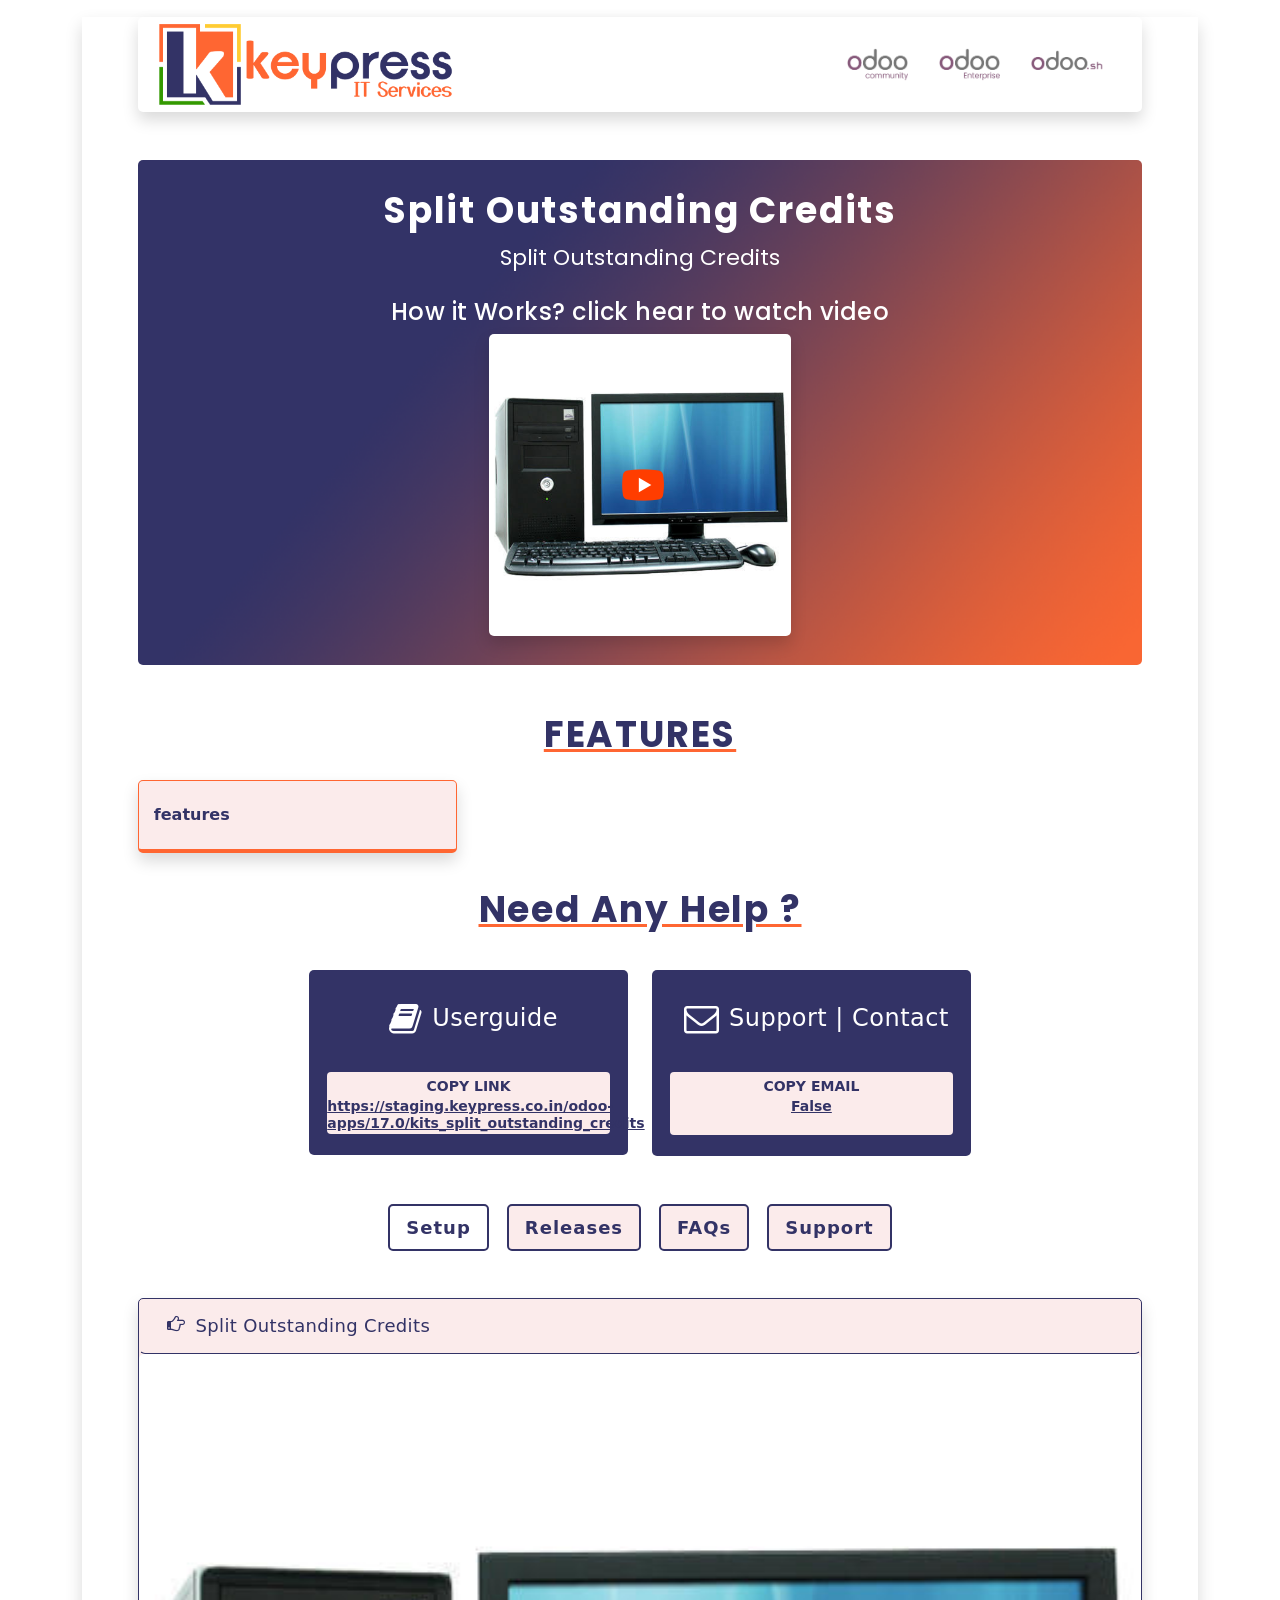
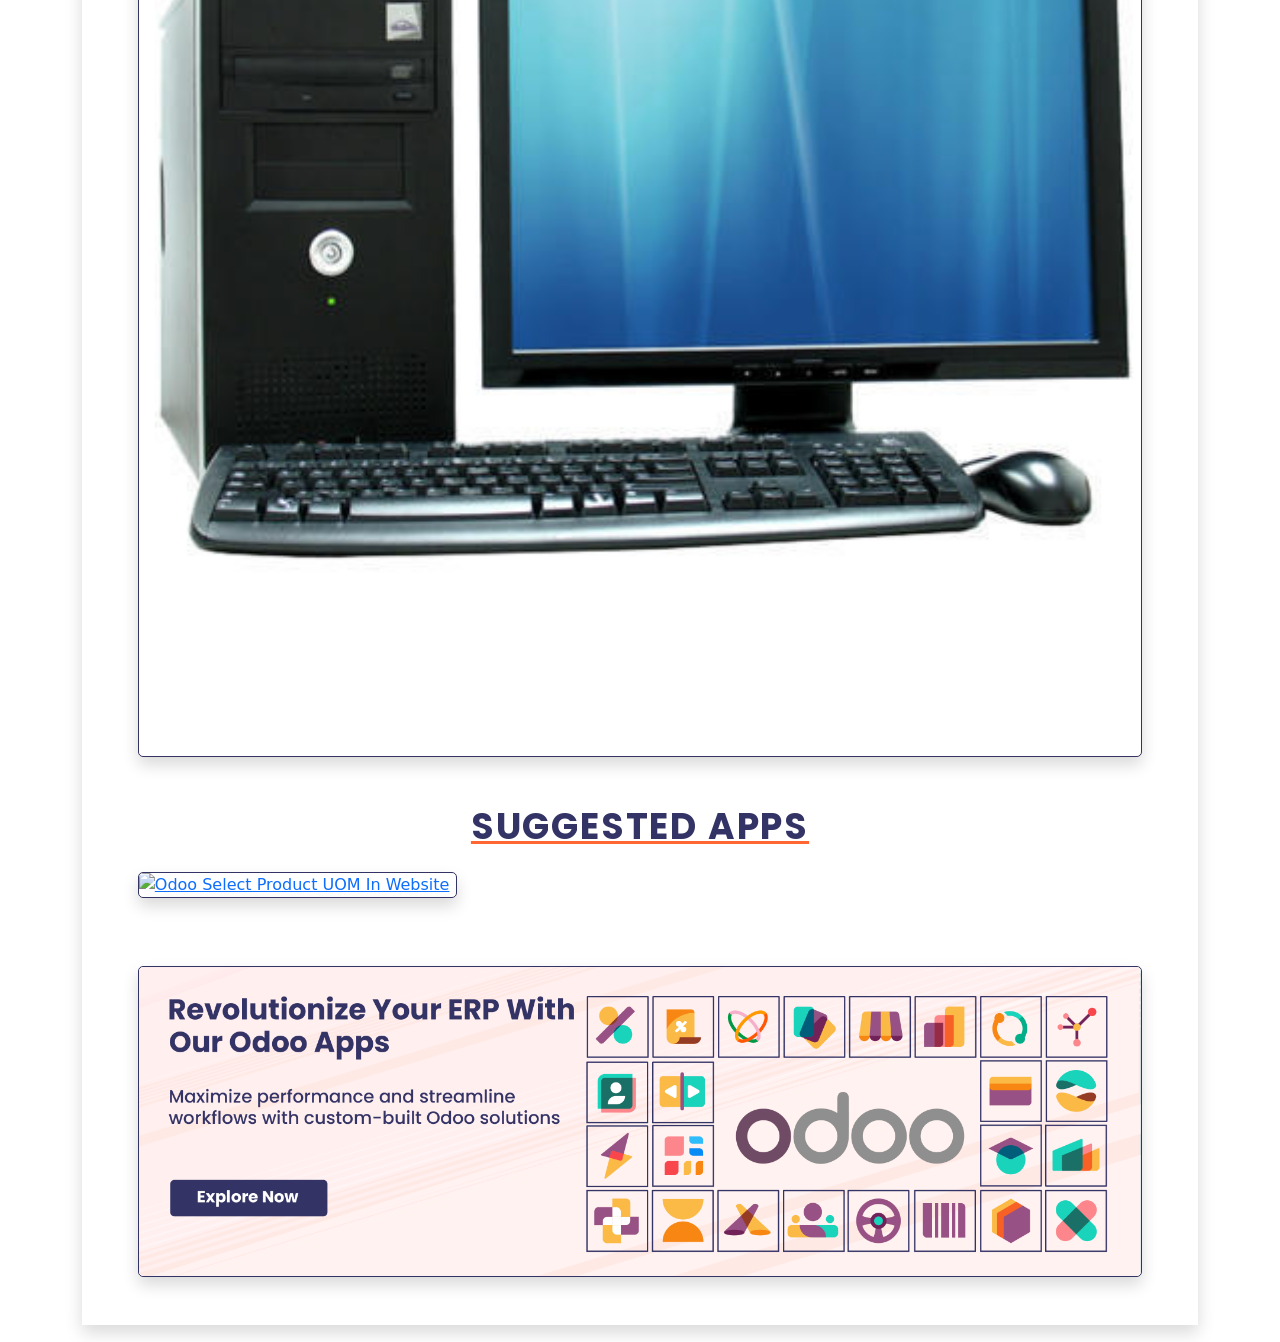
==== kits_split_outstanding_credits/static/description/index.html @ 246097b8 "testing" ====
<!DOCTYPE html>
<html lang="en">


<head>
    <meta charset="utf-8">
    <meta name="viewport" content="width=device-width, initial-scale=1, shrink-to-fit=no">
    <link rel="stylesheet" href="https://cdn.jsdelivr.net/npm/bootstrap@4.6.0/dist/css/bootstrap.min.css" integrity="sha384-B0vP5xmATw1+K9KRQjQERJvTumQW0nPEzvF6L/Z6nronJ3oUOFUFpCjEUQouq2+l" crossorigin="anonymous">
    <script src="https://code.jquery.com/jquery-3.5.1.min.js" integrity="sha256-9/aliU8dGd2tb6OSsuzixeV4y/faTqgFtohetphbbj0=" crossorigin="anonymous"></script>
    <script src="https://cdn.jsdelivr.net/npm/bootstrap@4.6.0/dist/js/bootstrap.bundle.min.js" integrity="sha384-Piv4xVNRyMGpqkS2by6br4gNJ7DXjqk09RmUpJ8jgGtD7zP9yug3goQfGII0yAns" crossorigin="anonymous"></script>
    <link rel="stylesheet" href="https://use.fontawesome.com/releases/v5.0.7/css/all.css">
    <link rel="stylesheet" href="https://cdnjs.cloudflare.com/ajax/libs/font-awesome/4.7.0/css/font-awesome.min.css">
    <title>Split Outstanding Credits</title>
    <link rel="preconnect" href="https://fonts.googleapis.com">
    <link rel="preconnect" href="https://fonts.gstatic.com" crossorigin>
    <link href="https://fonts.googleapis.com/css2?family=Edu+AU+VIC+WA+NT+Hand:wght@400..700&family=Poppins:ital,wght@0,100;0,200;0,300;0,400;0,500;0,600;0,700;0,800;0,900;1,100;1,200;1,300;1,400;1,500;1,600;1,700;1,800;1,900&family=Roboto:ital,wght@0,100;0,300;0,400;0,500;0,700;0,900;1,100;1,300;1,400;1,500;1,700;1,900&display=swap" rel="stylesheet">
    <link href="https://cdn.jsdelivr.net/npm/bootstrap@5.1.3/dist/css/bootstrap.min.css" rel="stylesheet">
</head>
<body>
    <div class="container">
        <div>
            <section class="kits-index" style="box-shadow: 0 .5rem 1rem rgba(0,0,0,.15)!important;">
                <div id="index-header" class="shadow" style="margin: 1.5% 5%;background-color: #ffffff;text-align: center;position: relative;top: 0px;overflow: hidden; border-radius: 5px;">
                    <div class="d-flex flex-row justify-content-between flex-wrap">
                        <div class="d-flex justify-content-start col-12 col-md-6 col-lg-4">
                            <img style="width:100%;" src="[data-uri]"
                                alt="Keypress IT Services">
                        </div>
                        
                        <div id="support-in-odoo" class="align-self-center col-12 col-md-6 col-lg-4">
                            
                            <img src="[data-uri]"  style="width: 20%;margin: 0 13px;" class="suppoted-img"/>
                               
                            <img src="[data-uri]" style="width: 20%;margin: 0 13px;" class="suppoted-img"/>
                               
                            <img src="[data-uri]" class="suppoted-img" style="width: 23.5%;margin: 0 13px;"/>
                            
                        </div>
                        
                    </div>
                </div>
                <div id="kits-discription-youtube" class="mt-5" style="margin: 1.5% 5%;">
                    <div class="position-relative w-100" style="height: auto;padding: 5px;border-radius: 5px;display:inline-grid">
                            <img src="[data-uri]" class="w-100 h-100 img img-fluid position-absolute left_0" style="border-radius: 5px;"/>                        
                        <div class="position-relative row justify-content-center text-center">
                            <div class="app-info m-4 d-flex flex-column align-items-center">
                                <div style="color: white;" class="name">
                                    <h1 style="color:white;font-size: 36px; font-family: Poppins; font-weight: 700; letter-spacing: 0.05em;">Split Outstanding Credits</h1>
                                </div>
                                <div style="color: white;" class="summery">
                                    <p style="font-size: 22px;font-family: Poppins;color:white;">Split Outstanding Credits</p>
                                </div>
                                
                                <h3 class="mt-2" style="color: white;font-size: 24px; font-family: Poppins; font-weight: 500; letter-spacing: 0.02em;">How it Works? click hear to watch video</h3>
                                <div class="col-md-8 col-lg-6 col-xl-4 position-relative">
                                    <a class="kits-video-link d-inline-block p-0 position-absolute d-flex align-items-center justify-content-center" style="width:100%; height:100%" target="_blank" href="https://staging.keypress.co.in/odoo-apps/17.0/kits_split_outstanding_credits">
                                        <img src="[data-uri]" class="img img-fluid position-absolute" style="width:50px;margin-right: 7%;"/>
                                    </a>
                                    <img src="[data-uri]" style="border-radius:5px;width:100%;height:100%" class="img img-fluid shadow">
                                </div>
                                
                            </div>
                        </div>
                    </div>
                </div>
                
                <div id="kits-features" class="mt-5" style="margin: 1.5% 5%;">
                    <div class="text-center" style="text-decoration: underline;color: #ff6632;">
                        <h1 style="color:#333366;font-size: 36px; font-family: Poppins; font-weight: 700; letter-spacing: 0.05em;">FEATURES</h1>
                    </div>
                    <div id="features-containt" class="row mt-4">
                        <div class="col-md-4 mb-2" style="padding-bottom: 10px;">
                            <div class="d-flex justify-content-start align-items-center shadow" style= "padding:15px 5px; border:1px solid #ff6632; border-bottom:4px solid #ff6632; background-color:#fbebeb; border-radius:5px;height:73px;">
                                <span style="color:#333366; font-weight:600; vertical-align:middle; padding-left:10px;">features</span>
                            </div>
                        </div>
                    </div>
                </div>
                
                <div id="kits-help-section" style="margin: 1.5% 5%;">
                    <div class="help-title text-center" style="text-decoration: underline;color: #ff6632;">
                        <h1 style="color:#333366;font-size: 36px; font-family: Poppins; font-weight: 700; letter-spacing: 0.05em;">Need Any Help ?</h1>
                    </div>

                    <div class="row justify-content-center mt-4" >
                        
                        
                        <div class="col-md-6 col-lg-5 col-xl-4" style="padding-top: 15px;">
                            <div class="kits-box" style="background-color:#333366; border-radius:5px; padding:21px 18px">
                                <div class="d-flex align-items-center justify-content-center">
                                    <div class="kits-icon" style="padding: 10px;">
                                        <i class="fa fa-book" style="color: white;font-size: 35px;font-weight: 500;margin-bottom: 2px;" aria-hidden="true"></i>
                                    </div>
                                    <div class="kits-icon-content" style="padding-top: 6px;">
                                        <h3 style="color: #FFFFFF;font-size: 24px;font-weight: 500; letter-spacing: 0.02em;">Userguide</h3>
                                    </div>
                                </div>

                                <div class="link-box mt-4" style="background-color:#fbebeb; border-radius:4px; padding:2px 0px;text-align:center;">
                                    <span style=" font-size:14px; line-height:17px; font-weight:700; color:#333366; margin-bottom:0 !important">COPY LINK</span>
                                    <a href="https://staging.keypress.co.in/odoo-apps/17.0/kits_split_outstanding_credits" style="color:#333366;" target="_blank">
                                        <p style=" font-size:14px; line-height:17px; font-weight:600; color:#333366; margin-bottom:0 !important; text-align:center;">
                                            https://staging.keypress.co.in/odoo-apps/17.0/kits_split_outstanding_credits
                                        </p>
                                    </a>
                                </div>
                            </div>
                        </div>
                        
                        <div class="col-md-6 col-lg-5 col-xl-4" style="padding-top: 15px;">
                            <div class="kits-box" style="background-color:#333366; border-radius:5px; padding:21px 18px">
                                <div class="d-flex align-items-center justify-content-center">
                                    <div class="kits-icon" style="padding: 10px;">
                                        <i class="fa fa-envelope-o" style="color: white;font-size: 35px;font-weight: 500;" aria-hidden="true"></i>
                                    </div>
                                    <div class="kits-icon-content" style="padding-top: 6px;">
                                        <h3 style="color: #FFFFFF;font-size: 24px;font-weight: 500; letter-spacing: 0.02em;">Support | Contact</h3>
                                    </div>
                                </div>

                                <div class="link-box mt-4" style="background-color:#fbebeb; border-radius:4px; padding:2px 0px 20px 0px;text-align:center;">
                                    <span style=" font-size:14px; line-height:17px; font-weight:700; color:#333366; margin-bottom:0 !important">COPY EMAIL</span>
                                    <a href="mailto:False" style="color:#333366;">
                                        <p style=" font-size:14px; line-height:17px; font-weight:600; color:#333366; margin-bottom:0 !important;">
                                            False
                                        </p>
                                    </a>
                                </div>
                            </div>
                        </div>
                    </div>
                </div>
                
                <div id="kits_tab_contentes" class="mt-5" style="margin: 1.5% 5%;">
                    <!-- Nav tabs -->
                    <ul id="kits_tab" class="nav nav-tabs justify-content-center gap-2" role="tablist" style="border-bottom:0px; background-color: white;">
                        
                        <li class="nav-item oe_styling_v8" role="presentation" style="background-color:#fbebeb; border-radius:5px; font-weight:600; margin:0 5px">
                            <a class="nav-link active" id="setup-tab" data-bs-toggle="tab" href="#setup" role="tab" aria-controls="setup" aria-selected="true" style="color:#333366;border-radius:5px; letter-spacing:1px; border: 2px solid #333366; font-size: 18px;">Setup</a>
                        </li>
                        
                        
                        <li class="nav-item" role="presentation" style="background-color:#fbebeb; border-radius:5px; font-weight:600; margin:0 5px">
                            <a class="nav-link" id="releases-tab" data-bs-toggle="tab" href="#releases" role="tab" aria-controls="releases" aria-selected="false" style="color: #333366;border-radius:5px; letter-spacing:1px; border: 2px solid #333366; font-size: 18px;">Releases</a>
                        </li>
                        
                        
                        <li class="nav-item" role="presentation" style="background-color:#fbebeb; border-radius:5px; font-weight:600; margin:0 5px">
                            <a class="nav-link" id="faqs-tab" data-bs-toggle="tab" href="#faqs"    role="tab" aria-controls="faqs" aria-selected="false" style="color: #333366;border-radius:5px; letter-spacing:1px; border: 2px solid #333366; font-size: 18px;">FAQs</a>
                        </li>
                        
                        <li class="nav-item" role="presentation" style="background-color:#fbebeb; border-radius:5px; font-weight:600; margin:0 5px">
                            <a class="nav-link" id="support-tab" data-bs-toggle="tab" href="#support" role="tab" aria-controls="support" aria-selected="false" style="color: #333366;border-radius:5px; letter-spacing:1px; border: 2px solid #333366; font-size: 18px;">Support</a>
                        </li>
                    </ul>
                  
                    <!-- Tab content -->
                    <div id="kits_tab_content" class="tab-content mt-5">
                        
                        <div class="tab-pane fade show active" id="setup" role="tabpanel" aria-labelledby="setup-tab">
                            <div id="kits-screenshots" class="d-flex flex-column gap-3">
                                <div class="shadow" style="border-radius:5px; border: 1px solid #333366;background-color: #fbebeb;">
                                    <div class="mt0 alert d-flex" style="padding: 15px 8px 8px 8px; margin:0;border-bottom: 1px solid #333366;">
                                        
                                        <i class="fa fa-hand-o-right" style="font-weight: 500;font-size: 18px;color: #333366;padding: 0% 10px 0% 2%;"></i>
                                        <h3 class="mb-2" style="font-size: 18px;font-weight: 500; letter-spacing: 0.02em;color: #333366;">Split Outstanding Credits
                                        </h3>
                                        
                                    </div>
                                    <div class="screenshot" style="width:100%">
                                        
                                        <img class="img img-fluid oe_screenshot" style="width: 100%;border-radius: 5px;" src="[data-uri]" alt="screenshot-0" />
                                        
                                    </div>
                                </div>
                            </div>
                        </div>
                        
                        
                        <div class="tab-pane fade" id="releases" role="tabpanel" aria-labelledby="releases-tab">
                            <div id="kits-releases" class="d-flex flex-column gap-3">
                                <div class="shadow" style="border-radius:5px; border: 1px solid #333366;background-color: #fbebeb;">
                                    <div class="d-flex" style="padding: 15px 8px 8px 8px; margin:0">
                                        <i class="fa fa-hand-o-right" style="font-size: 18px;padding: 0% 10px 0% 2%;color: #333366;"></i>
                                        <h3 style="margin-right: 15px;font-size: 18px;font-weight: 500; letter-spacing: 0.02em;color: #333366;margin-bottom: 0.5rem;">Version : 17.0.0.1</h3>
                                        <h3 style="margin-right: 15px;font-size: 18px;font-weight: 500; letter-spacing: 0.02em;color: #333366;margin-bottom: 0.5rem;">|</h3>
                                        <h3 style="font-size: 18px;font-weight: 500; letter-spacing: 0.02em;color: #333366;margin-bottom: 0.5rem;">Released On : 8<sup>th</sup> January 2025</h3>
                                    </div>
                                    <div style="padding: 0px 8px 8px 8px;">
                                         
                                        <ul class="list-unstyled" style="font-size: 16px;margin: 0;text-align: left;">
                                        
                                        <li style="margin-bottom: 5px;font-size: 16px;color: #28282c;"><i class='fa fa-chevron-right' style="font-size: 16px; font-weight: 500;color:#333366;margin-right: .5rem !important;padding: 0% 10px 0% 2%;"></i>Split Outstanding Credits</li>
                                        
                                        </ul>
                                        
                                    </div>
                                </div>
                                
                            </div>
                        </div>
                        
                        
                        <div class="tab-pane fade" id="faqs" role="tabpanel" aria-labelledby="faqs-tab">
                            <div id="kits-faqs" class="d-flex flex-column gap-3">
                                <div class="shadow" style="border-radius:5px; border: 1px solid #333366;background-color: #fbebeb;">
                                    <div class="mt0 alert d-flex" style="padding: 15px 8px 8px 8px; margin:0">
                                        <i class="fa fa-hand-o-right" style="font-weight: 500;font-size: 18px;color: #333366;padding: 0% 10px 0% 2%;"></i>
                                        <h3 class="mb-0" style="font-size: 18px;font-weight: 500; letter-spacing: 0.02em;color: #333366;">Question
                                        </h3>
                                    </div>
                                    <div class="" style="padding: 0px 8px 8px 8px; margin:0">
                                        <ul class= "list-unstyled d-flex" style="font-size: 16px;margin: 0;text-align: left;">
                                        <i class='fa fa-circle' style="font-size: 10px; font-weight: 500;color:#333366;margin-right: .5rem !important;padding: 6px 10px 0% 2%;"></i>
                                        <li style="margin-bottom: 5px;font-size: 16px;color: #28282c;">answer</li>
                                        </ul>
                                    </div>
                                </div>
                            </div>
                        </div>
                        
                        <div class="tab-pane fade" id="support" role="tabpanel" aria-labelledby="support-tab">
                            <div id="kits-support" class="d-flex flex-column">
                                <div class="shadow" style="border-radius:5px; border: 1px solid #333366;background-color: #fbebeb;">
                                    <div class="mt0 alert text-center" style="padding: 15px 8px 8px 8px; margin:0">
                                        <h3 class="mb-0" style="padding: 0% 2%;font-size: 18px; font-weight: 500; letter-spacing: 0.02em;color: #333366;">We will provide <b>90 days</b> free support if you face any issue due to the our apps, By using our module you are agree to our privacy policy and terms of service.
                                        </h3>
                                    </div>
                                    <div class="d-flex justify-content-center" style="padding: 15px 8px 8px 8px; margin:0">
                                        <div class="d-flex flex-row justify-content-between align-items-center gap-4" style="background-color: #333366;border-radius: 5px;padding: 5px;">
                                            <div style="background-color: white;border-radius: 5px;padding: 1px;">
                                                <img src="[data-uri]" style="width: 40px;"/>
                                            </div>                                         
                                            <a href="mailto:False" class="text-break" style="color: white; margin-bottom: 0; font-weight: 500; font-size: 16px;padding-right: 1.5rem; white-space: normal; display: block;">False</a>
                                        </div>
                                    </div>
                                    <div class="d-flex justify-content-center" style="padding: 15px 8px 8px 8px; margin:0">
                                        <div style="padding: 5px;">
                                            <div style="text-align: center;padding-bottom: 5px;">
                                                <h4 style="font-weight: 600;font-size: 22px; color: #333366; ">Support Policy</h4>
                                            </div>
                                            <div class="d-flex flex-row justify-content-between align-items-center gap-4" style="background-color: #333366;border-radius: 5px;padding: 5px;">
                                                <div style="padding: 4px 4px;background-color: white;border-radius: 5px;flex-shrink:0">
                                                    <img style="width:40px" src="[data-uri]">
                                                </div>
                                                <a href="False" class="text-break" target="_blank" style="color: white; margin-bottom: 0; font-weight: 500; font-size: 16px;padding-right: 1.5rem; white-space: normal;display: block;">False</a>
                                            </div>
                                        </div>
                                    </div>
                                </div>
                            </div>    
                        </div>
                    </div>
                </div>
                
                <div id="kits-suggested-apps" class="mt-5" style="margin: 1.5% 5%;">
                    <div class="text-center" style="text-decoration: underline;color: #ff6632;">
                        <h1 style="color:#333366;font-size: 36px; font-family: Poppins; font-weight: 700; letter-spacing: 0.05em;">SUGGESTED APPS</h1>
                    </div>
                    <div id="suggested-apps" class="row mt-4">
                        <div class="col-sm-6 col-xl-4 col-lg-4" style="padding-bottom: 20px;">
                            <a href="/17.0/suggest-1"  target="_blank">
                                <div class="d-flex justify-content-center align-items-center shadow" style= "border:1px solid #333366; border-radius:5px;">
                                    <img src="" alt="Odoo Select Product UOM In Website" class="w-100 " style="border-radius: 5px;">
                                </div>
                            </a>
                        </div>
                    </div>
                </div>
                
                <div id="kits-our-apps" class="mt-5" style="margin: 1.5% 5%;padding-bottom: 3rem;">
                    <div class="d-flex justify-content-center">
                        <div class="shadow" style="border: 1px solid #333366;border-radius: 5px;">
                            <a href="https://apps.odoo.com/apps/modules/browse?author=Keypress%20IT%20Services" style="color: white;text-decoration: none;"  target="_blank">
                                <img src="[data-uri]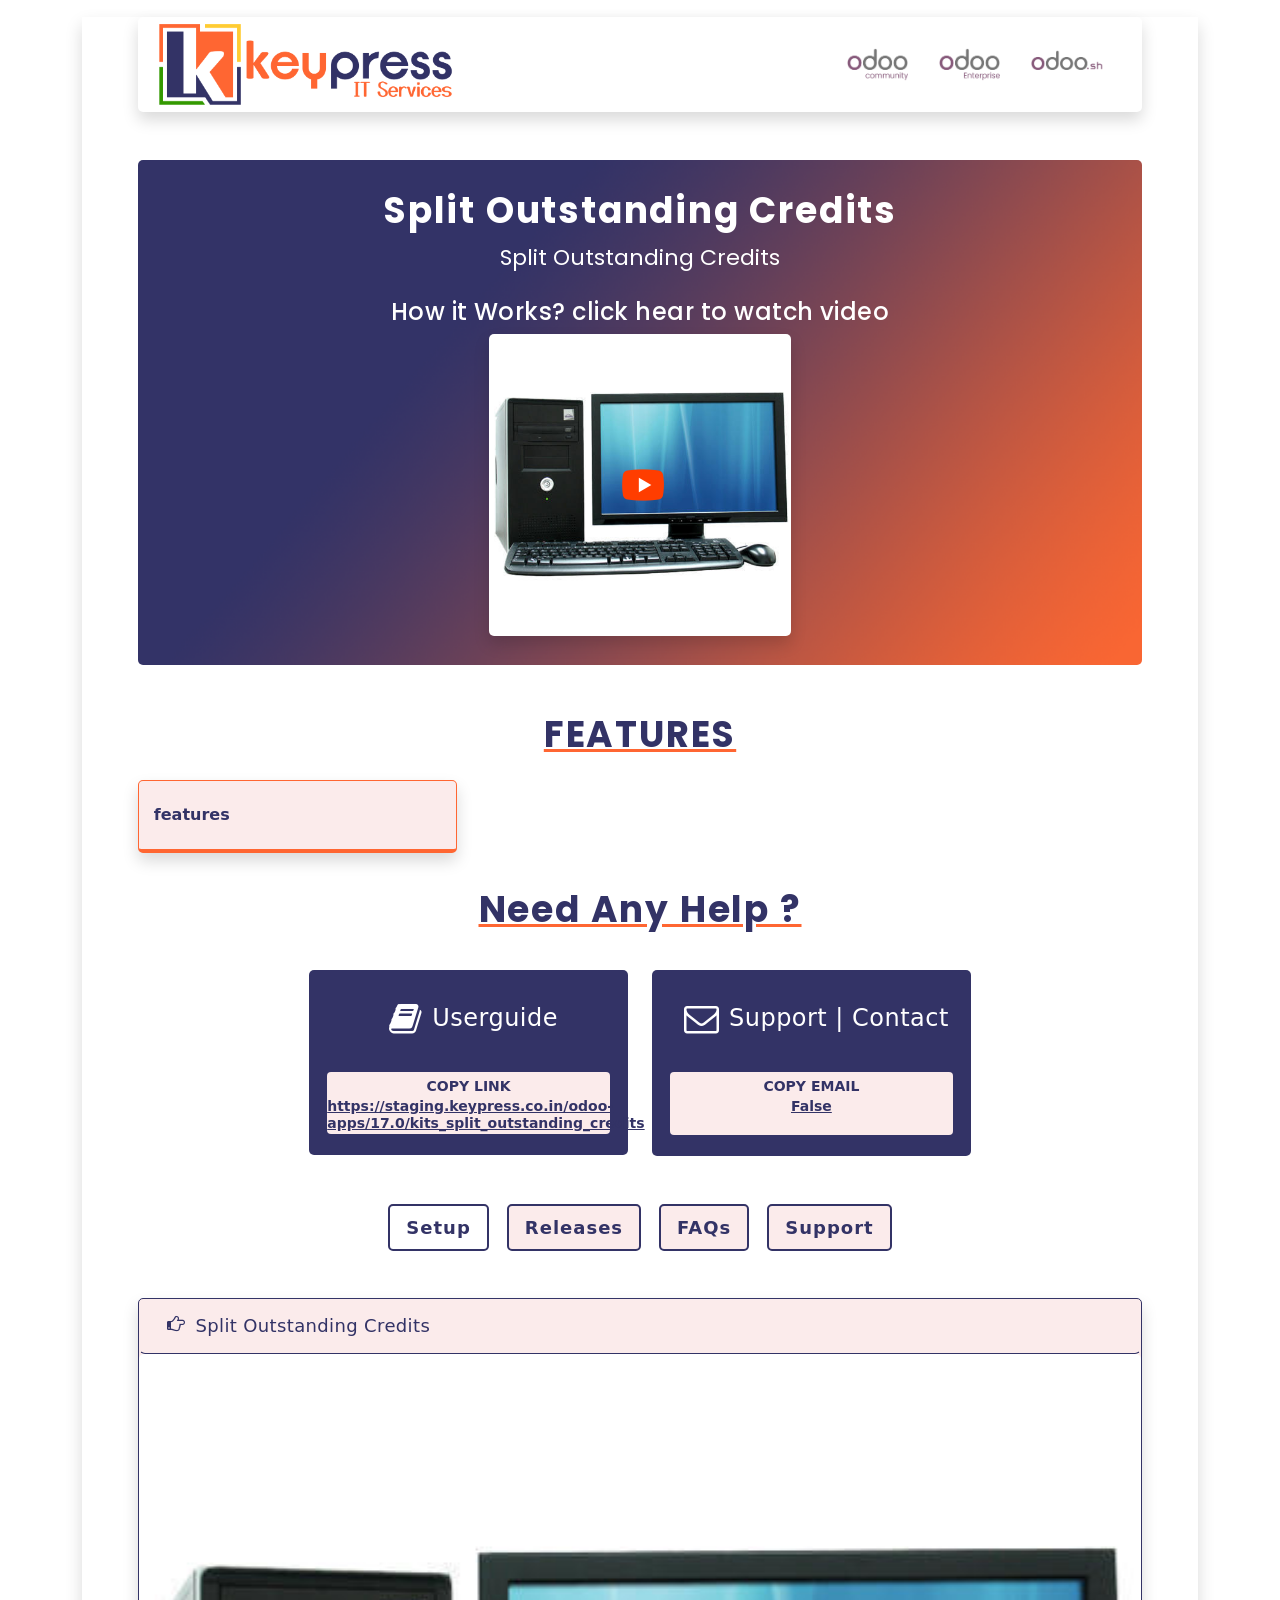
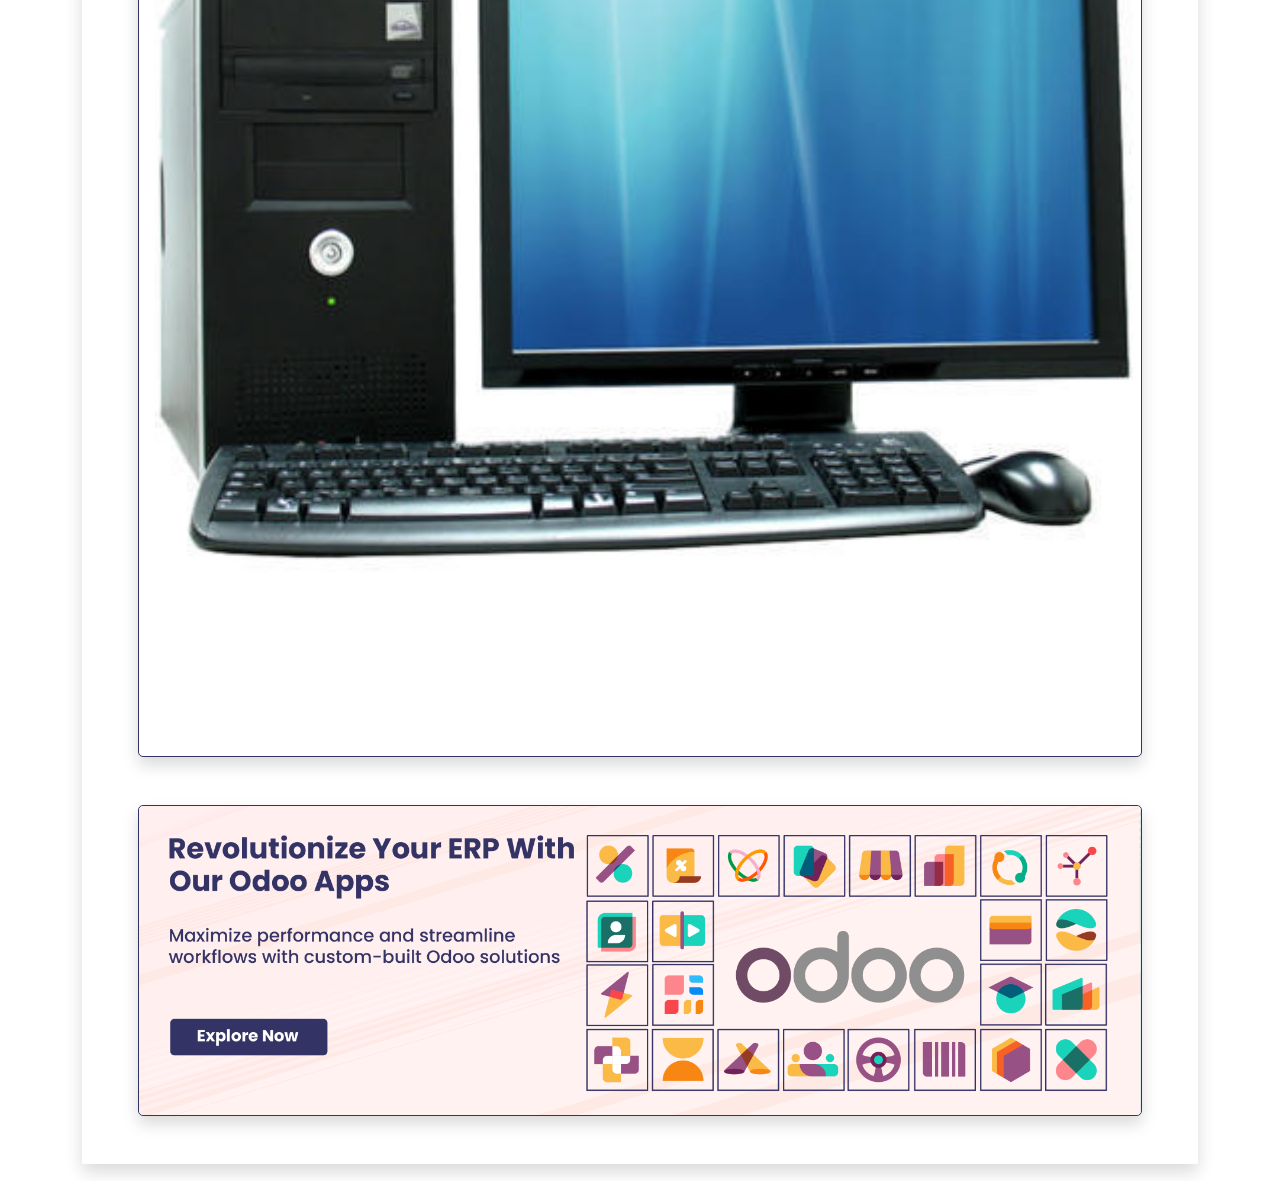
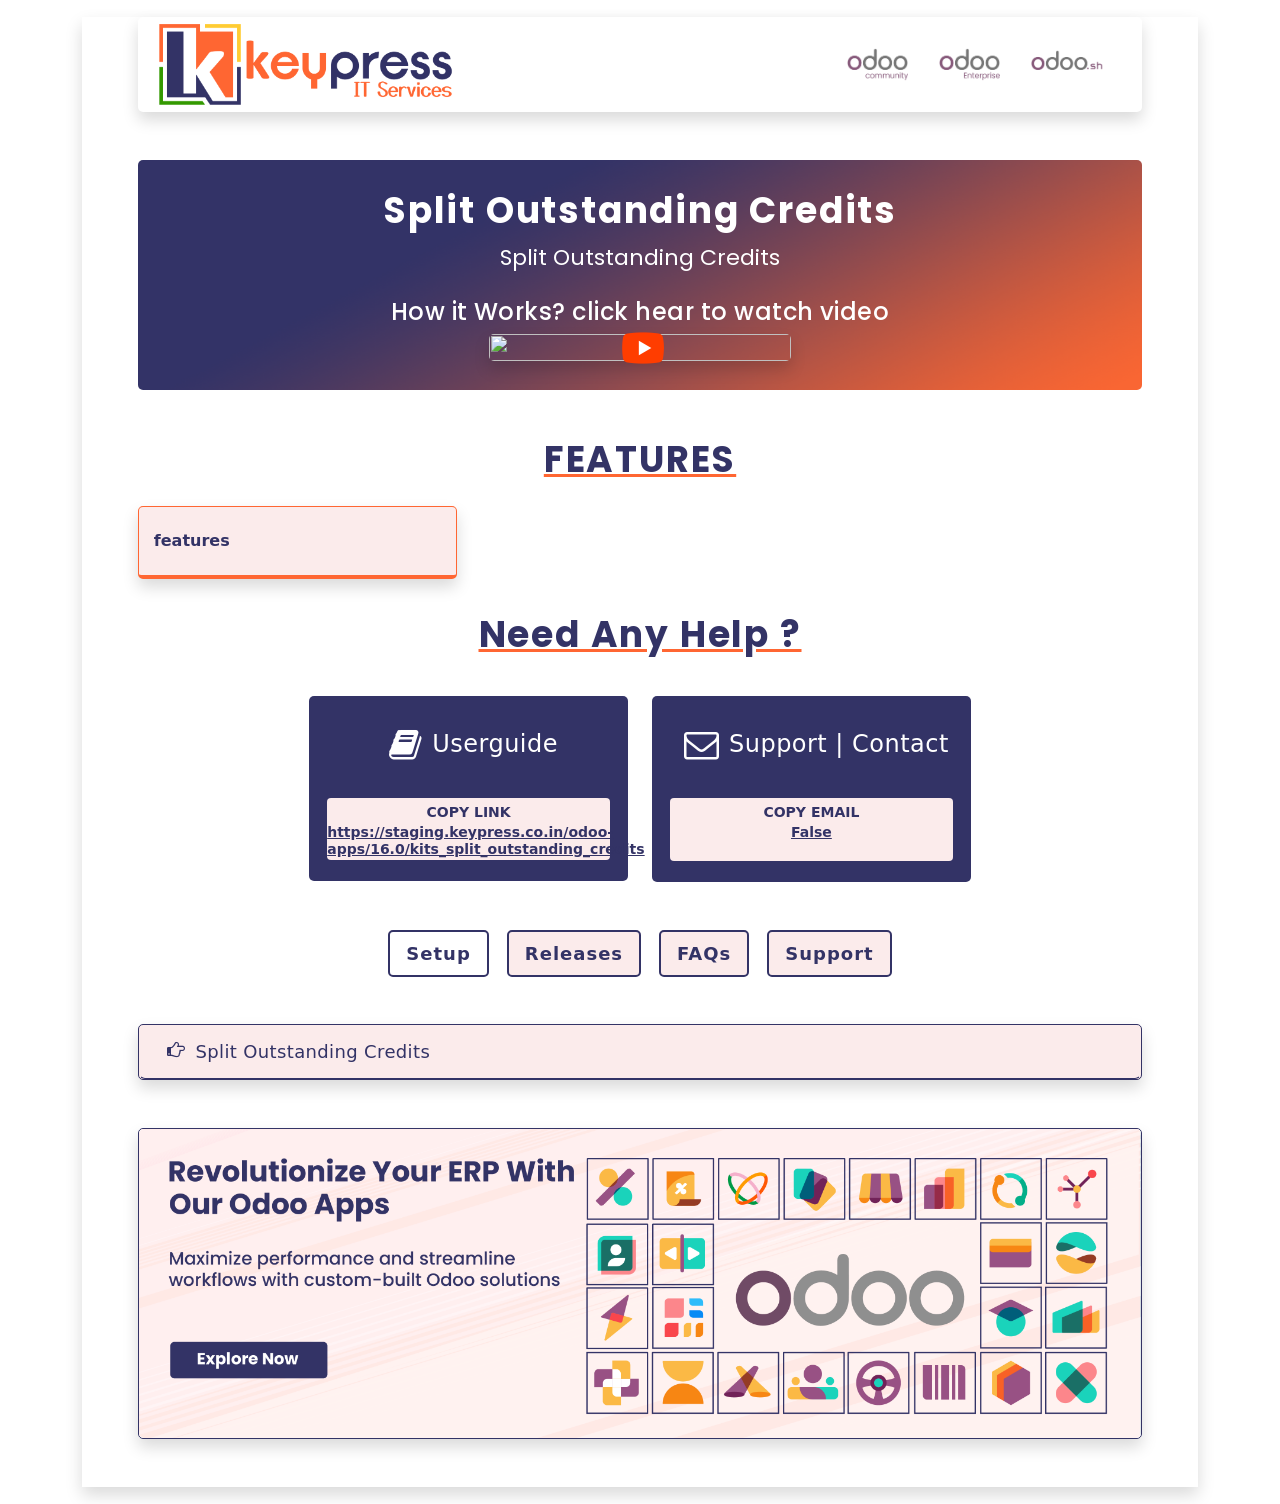
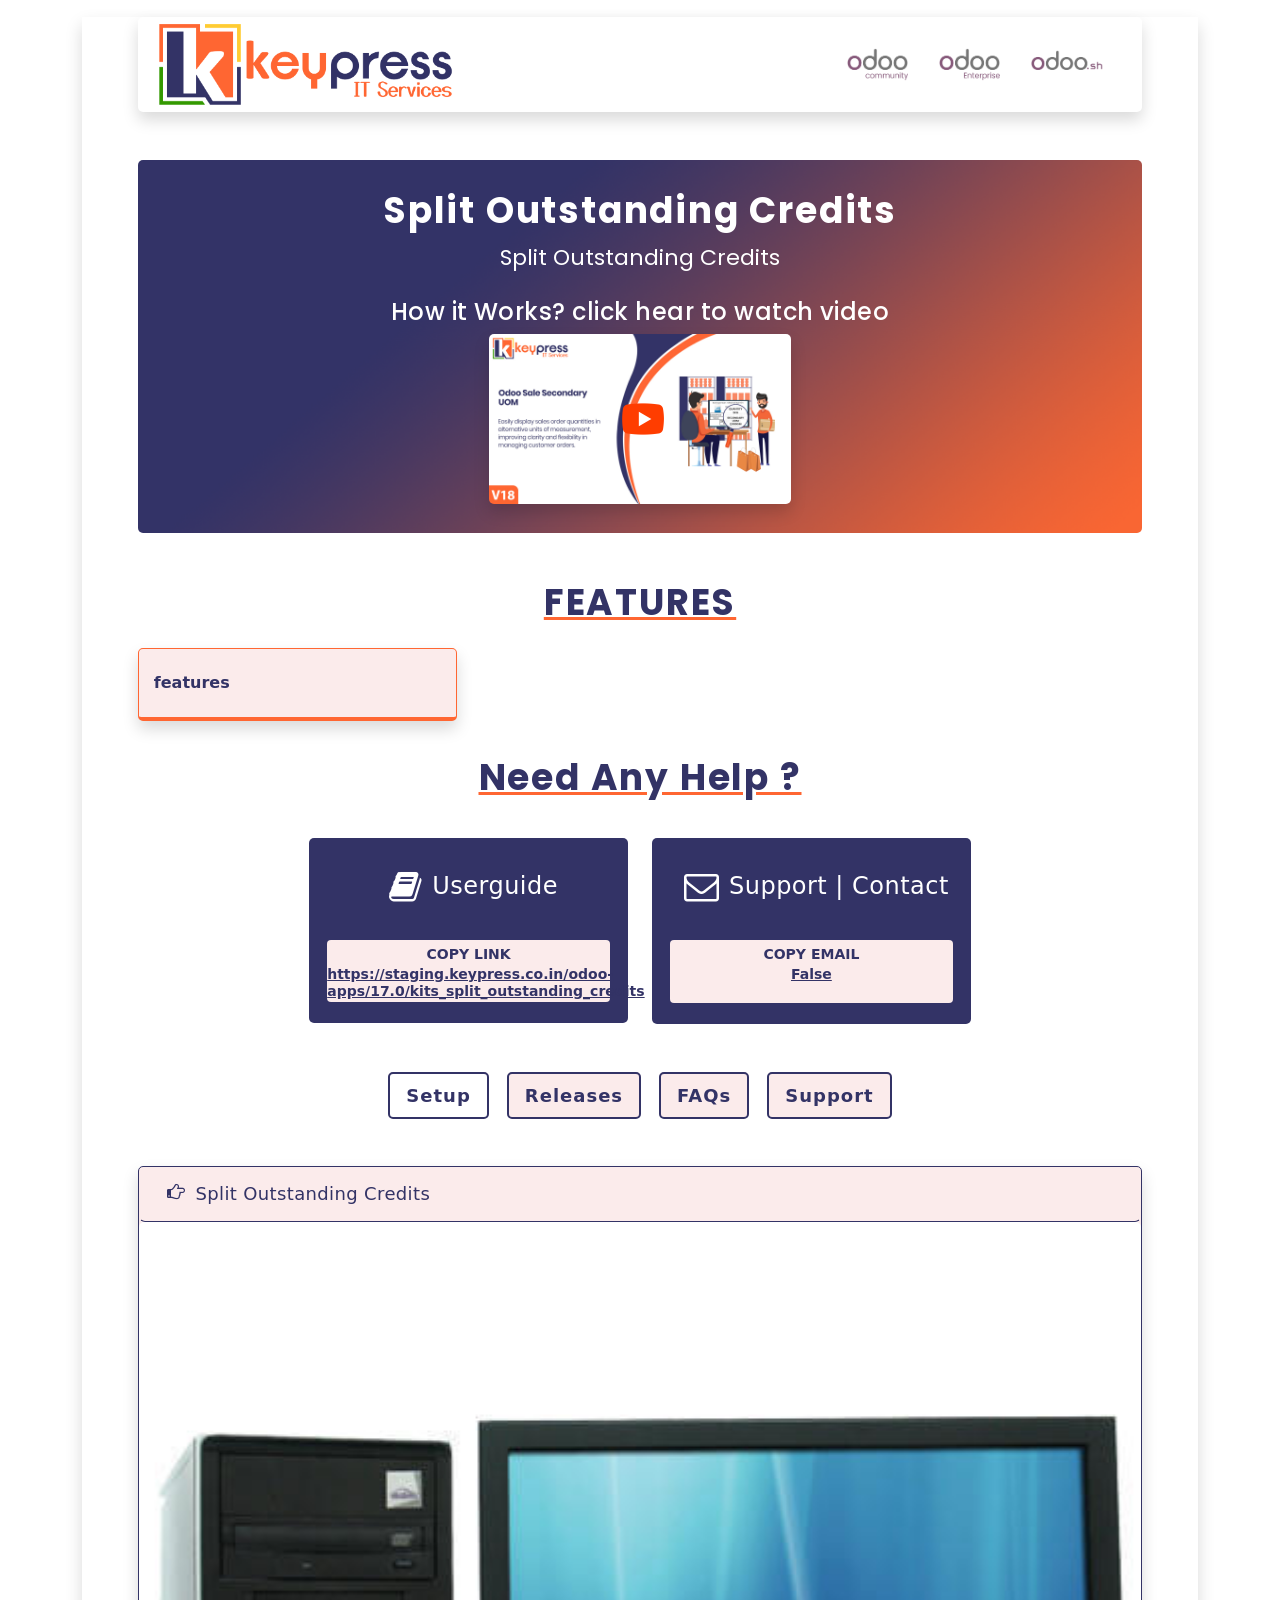
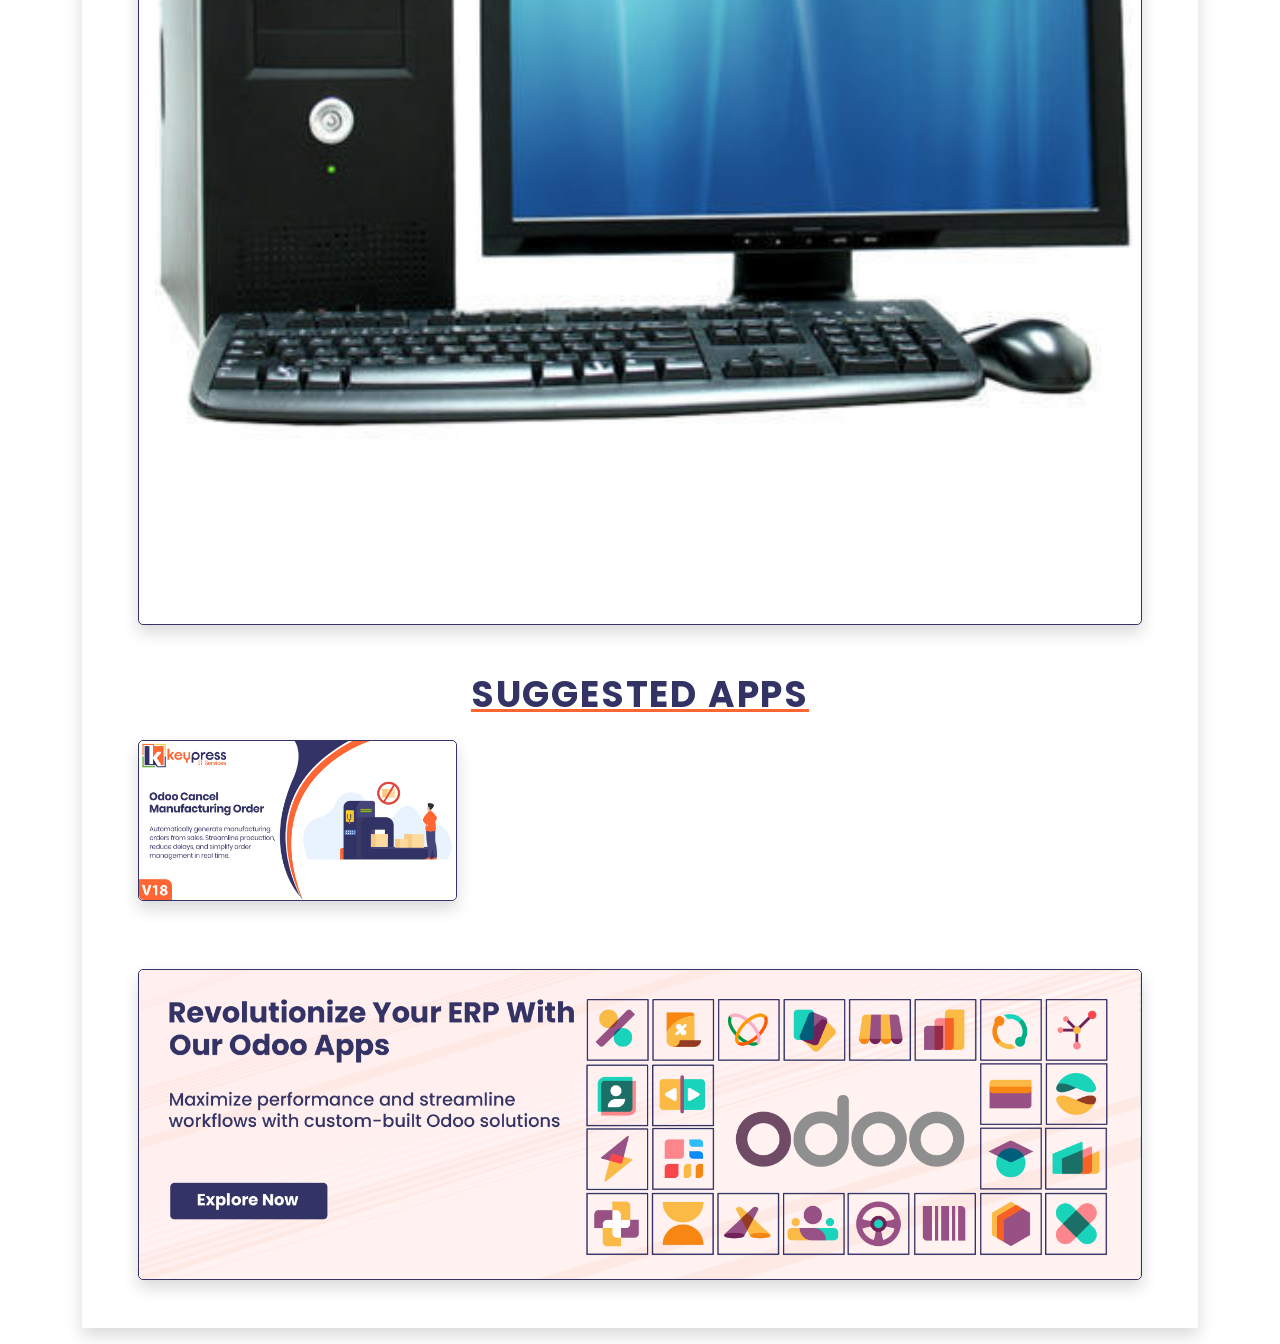
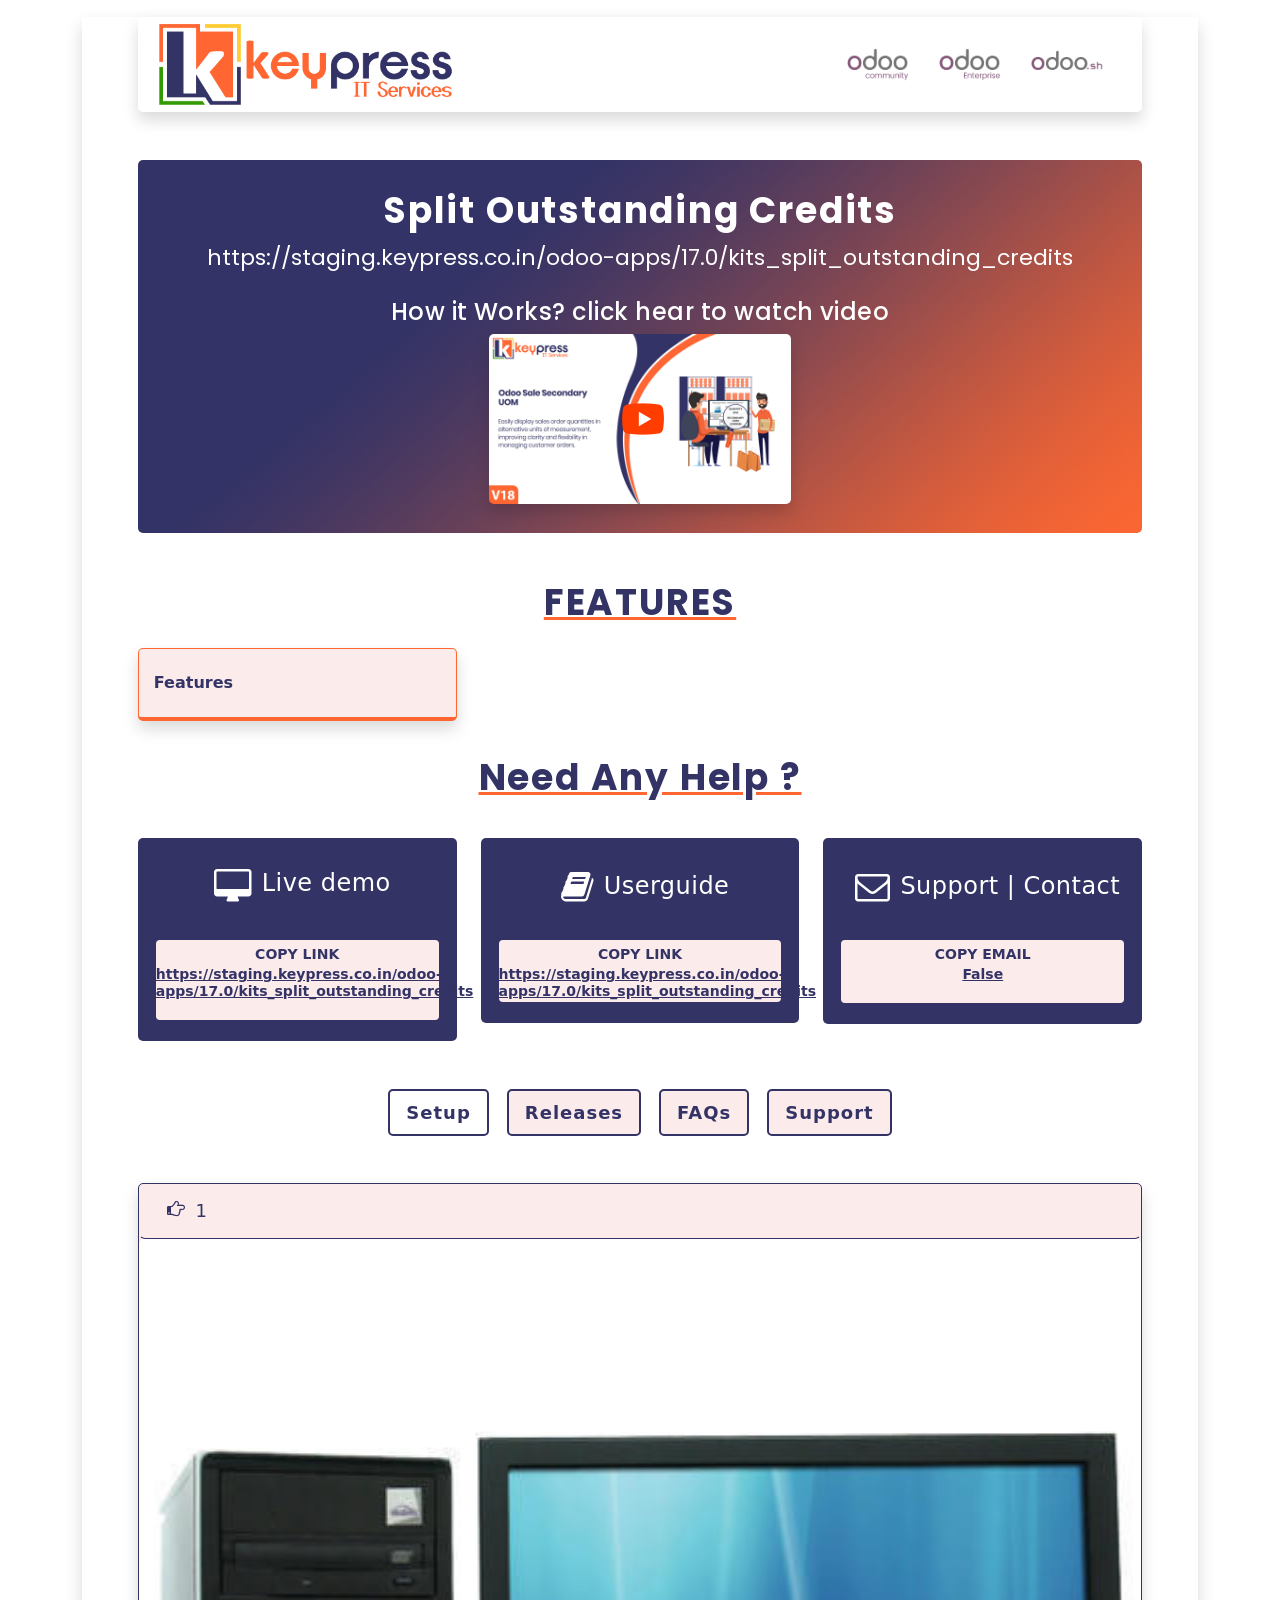
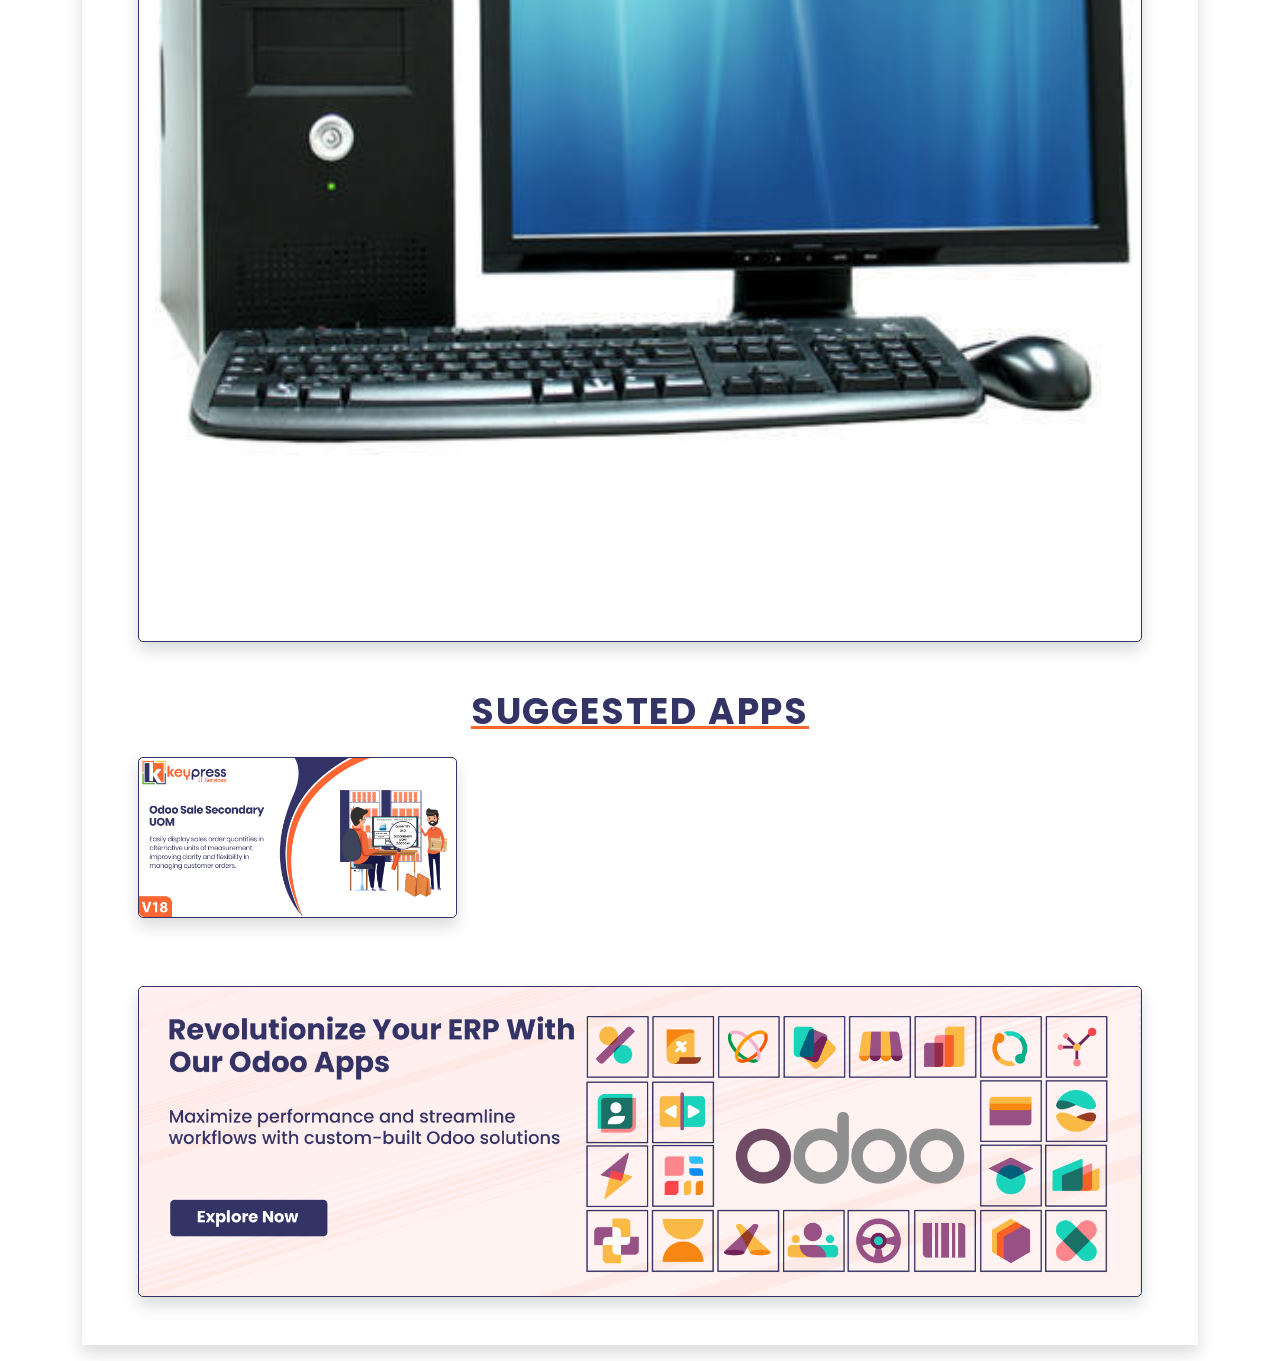
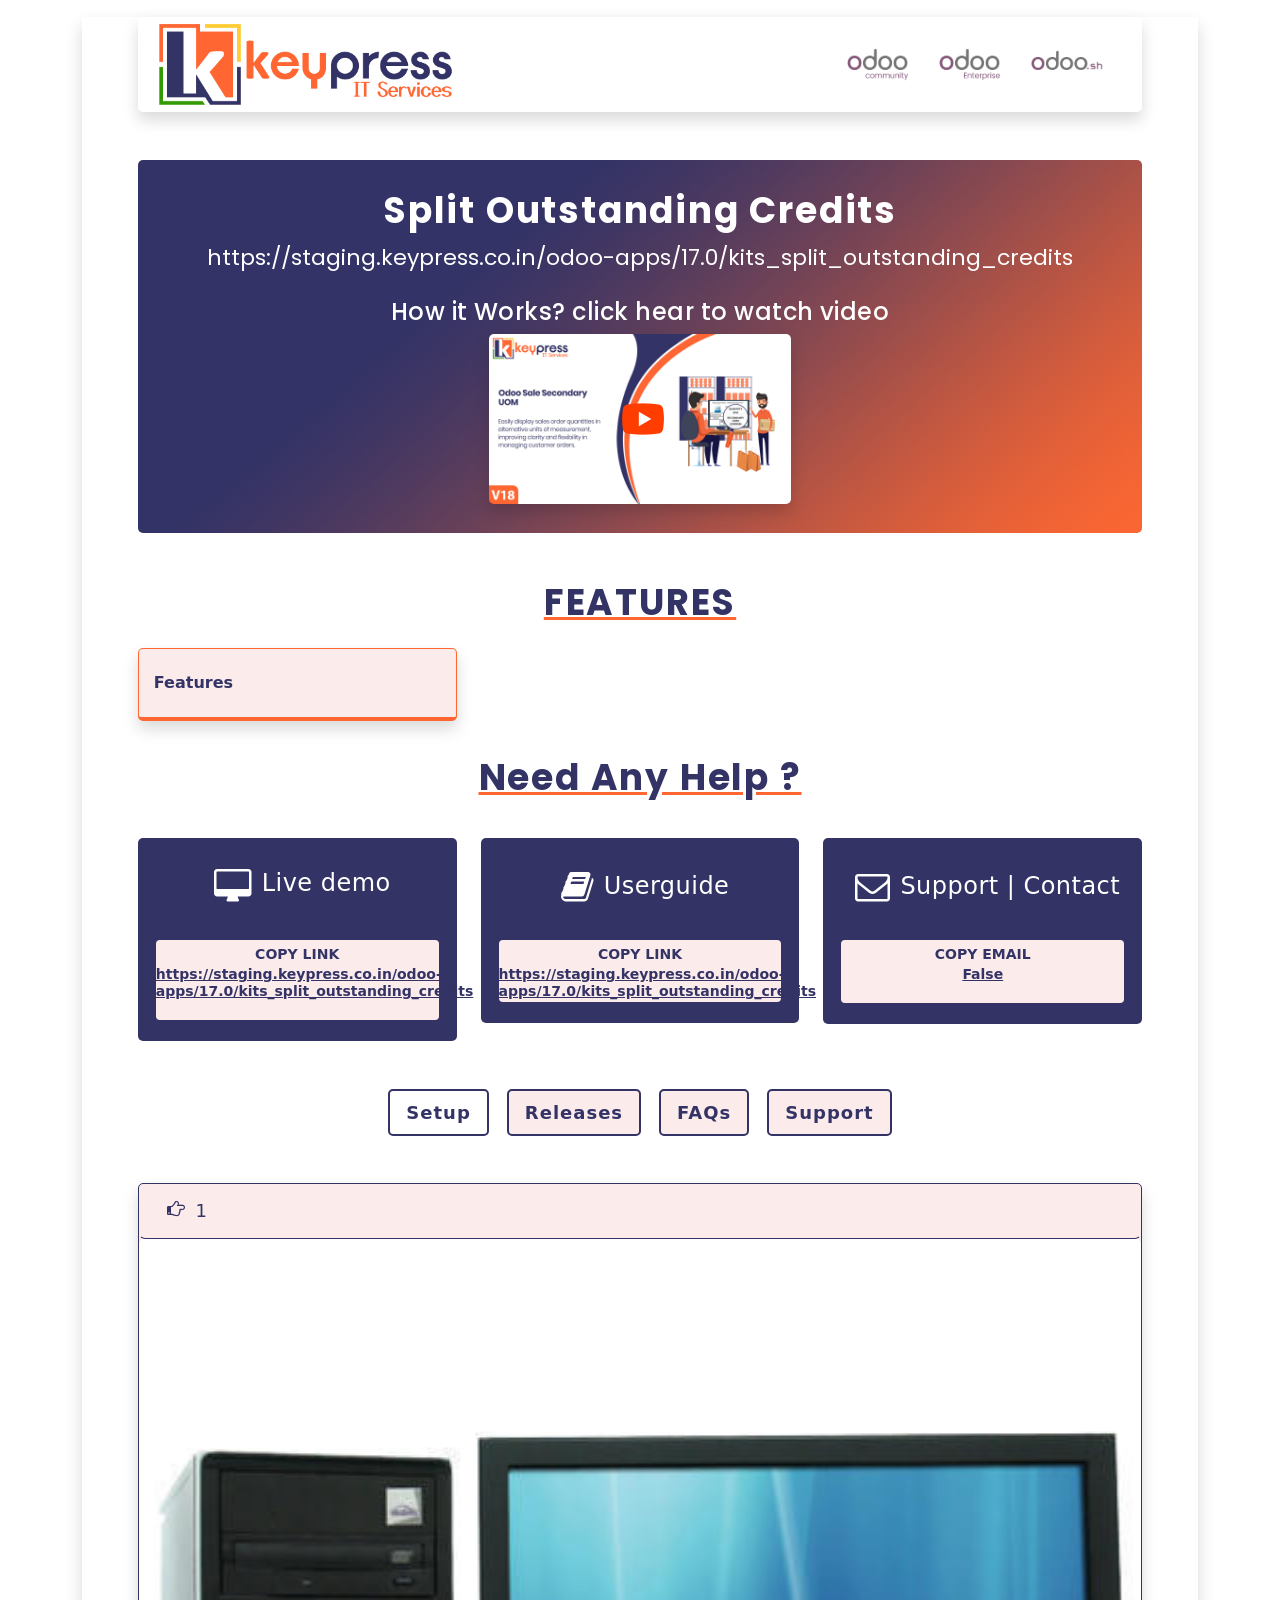
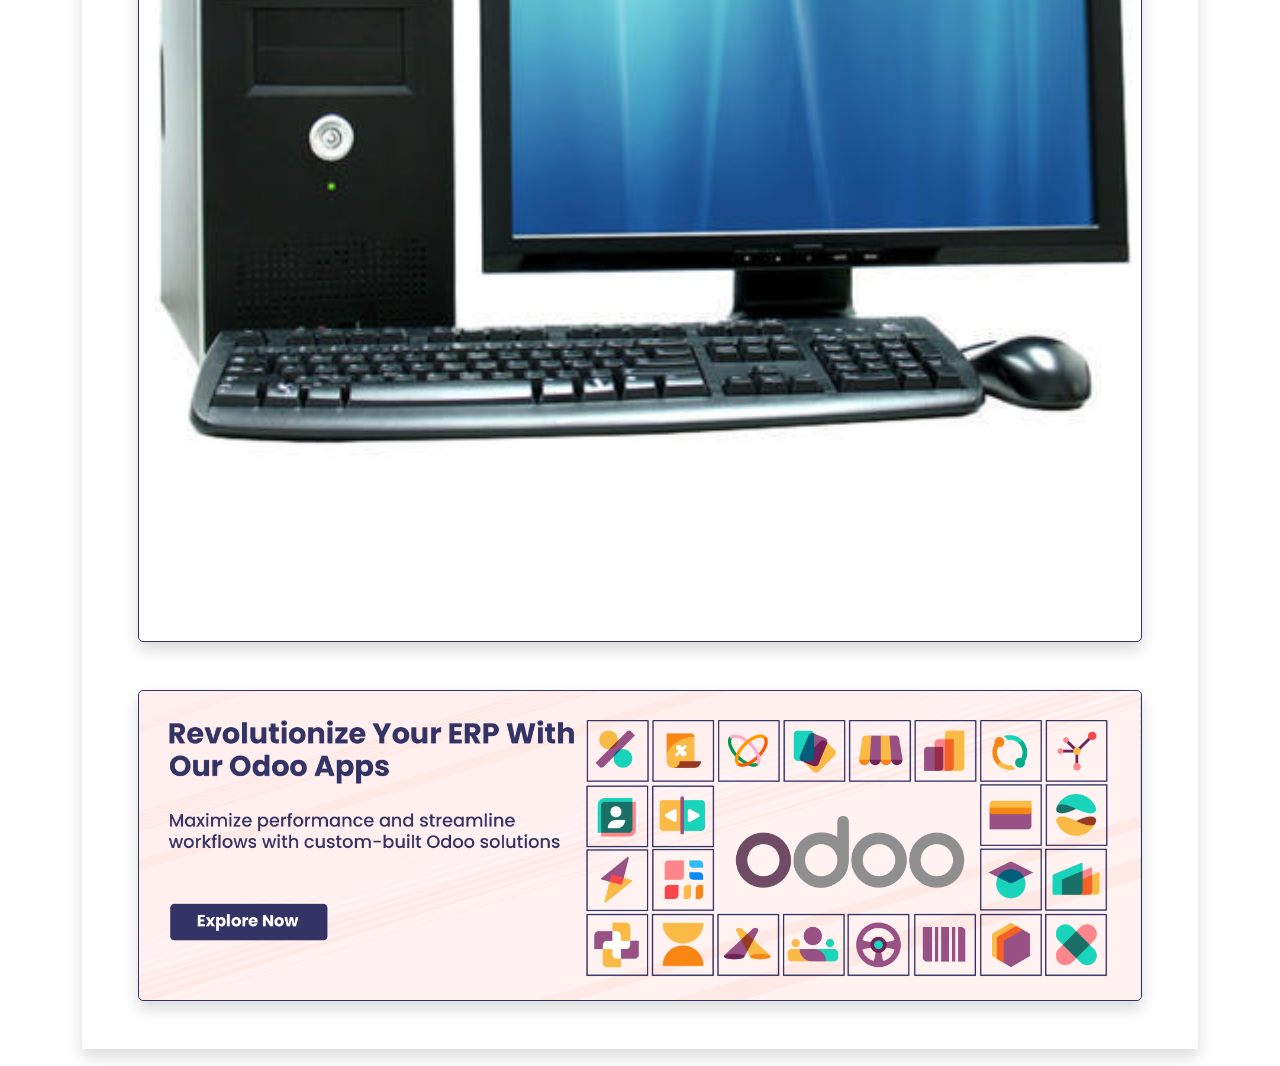
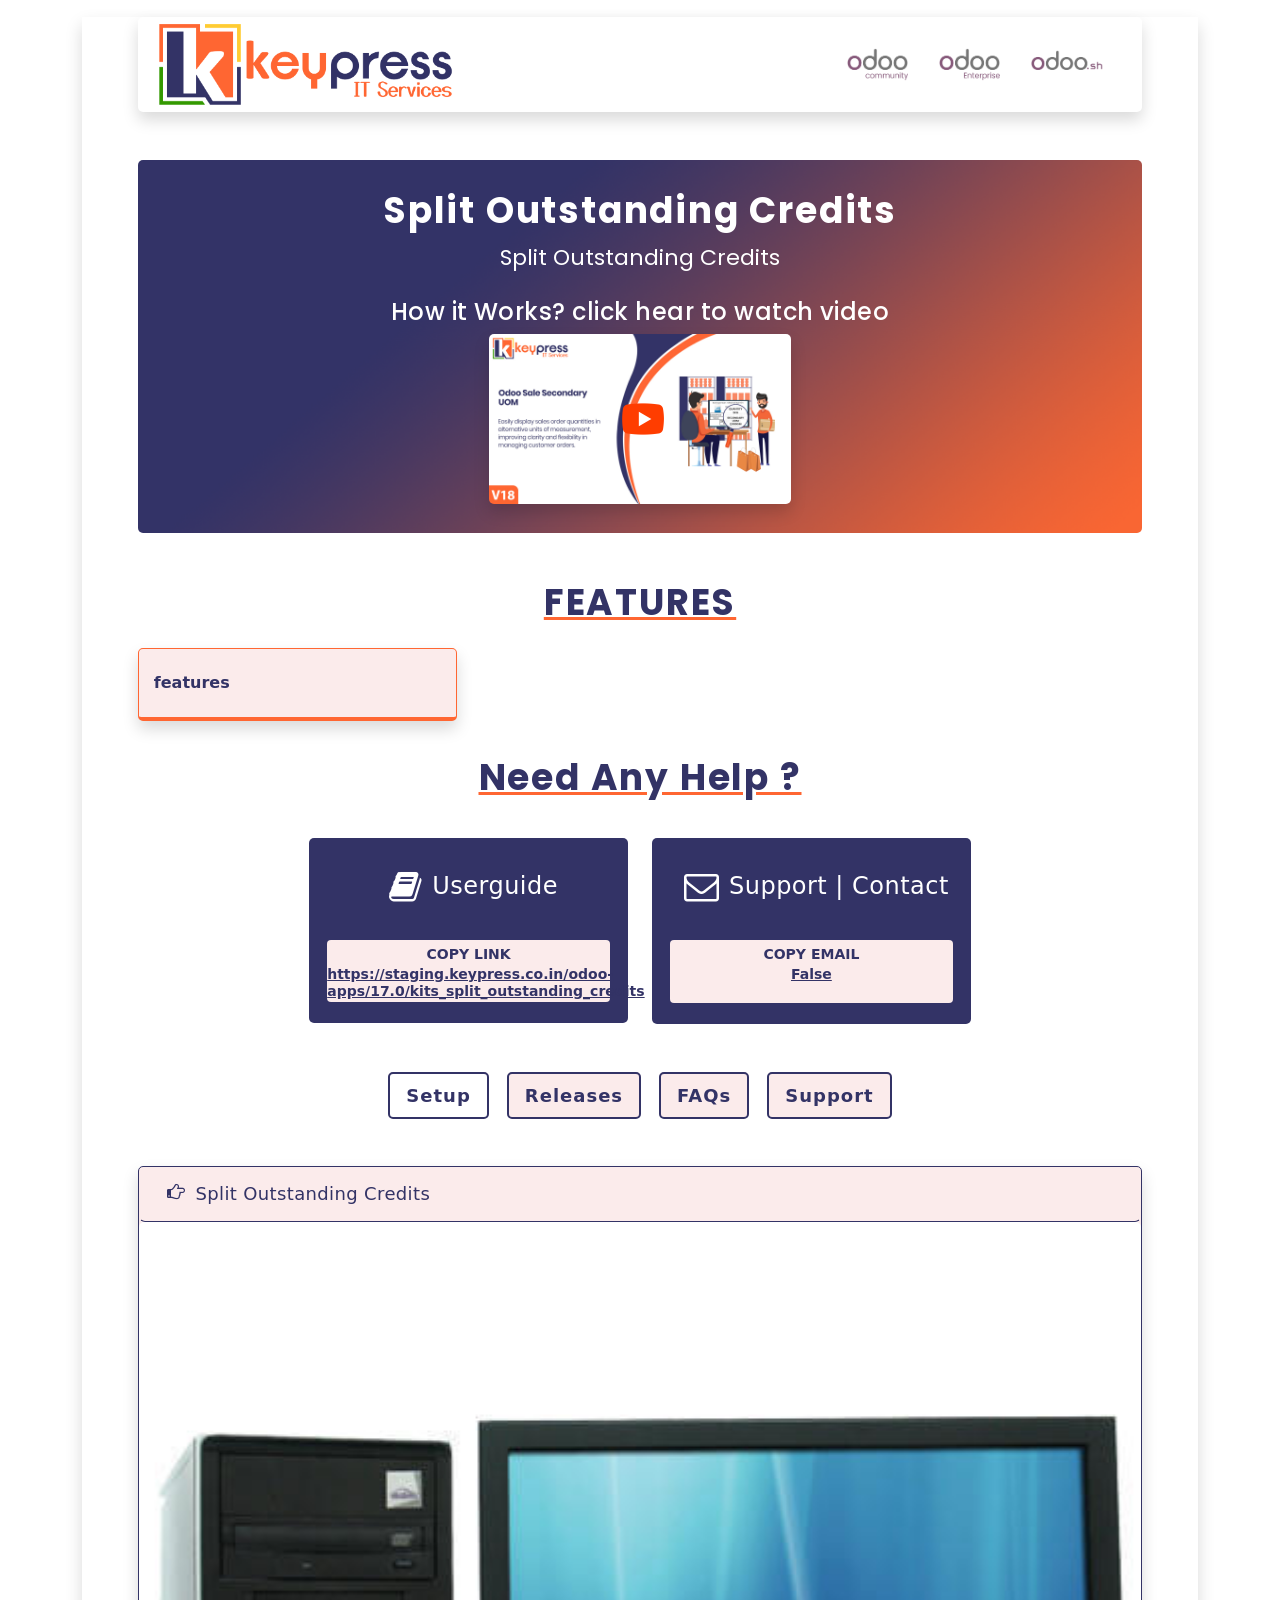
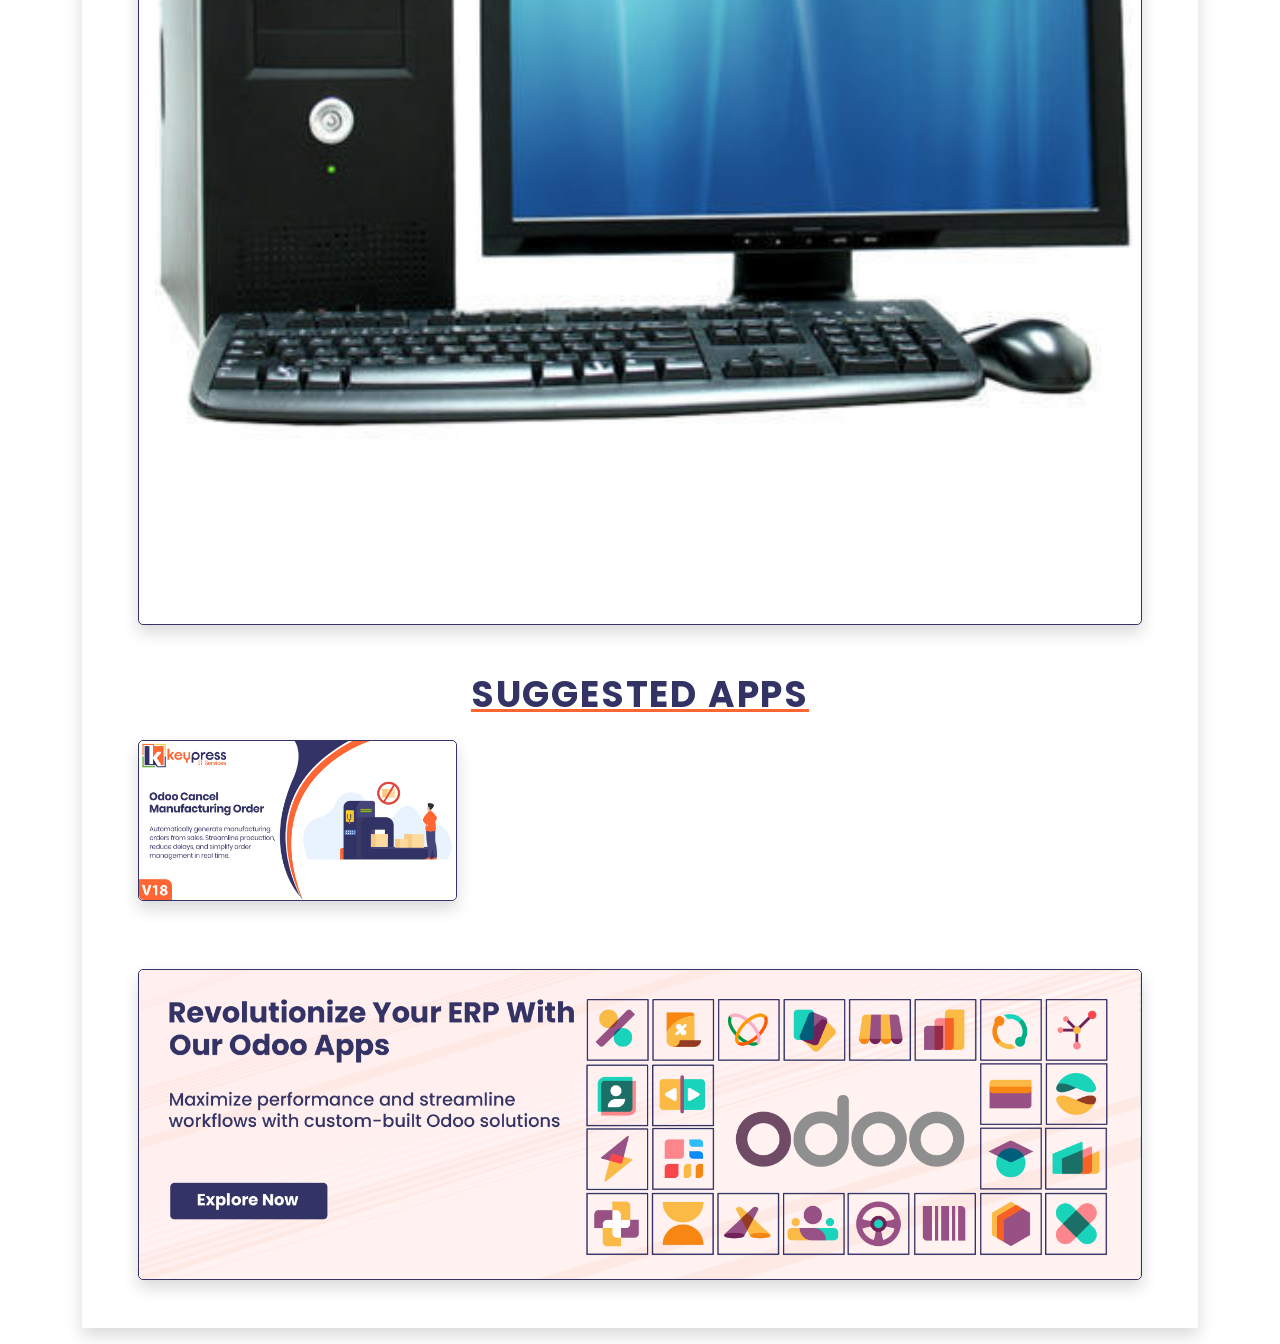
